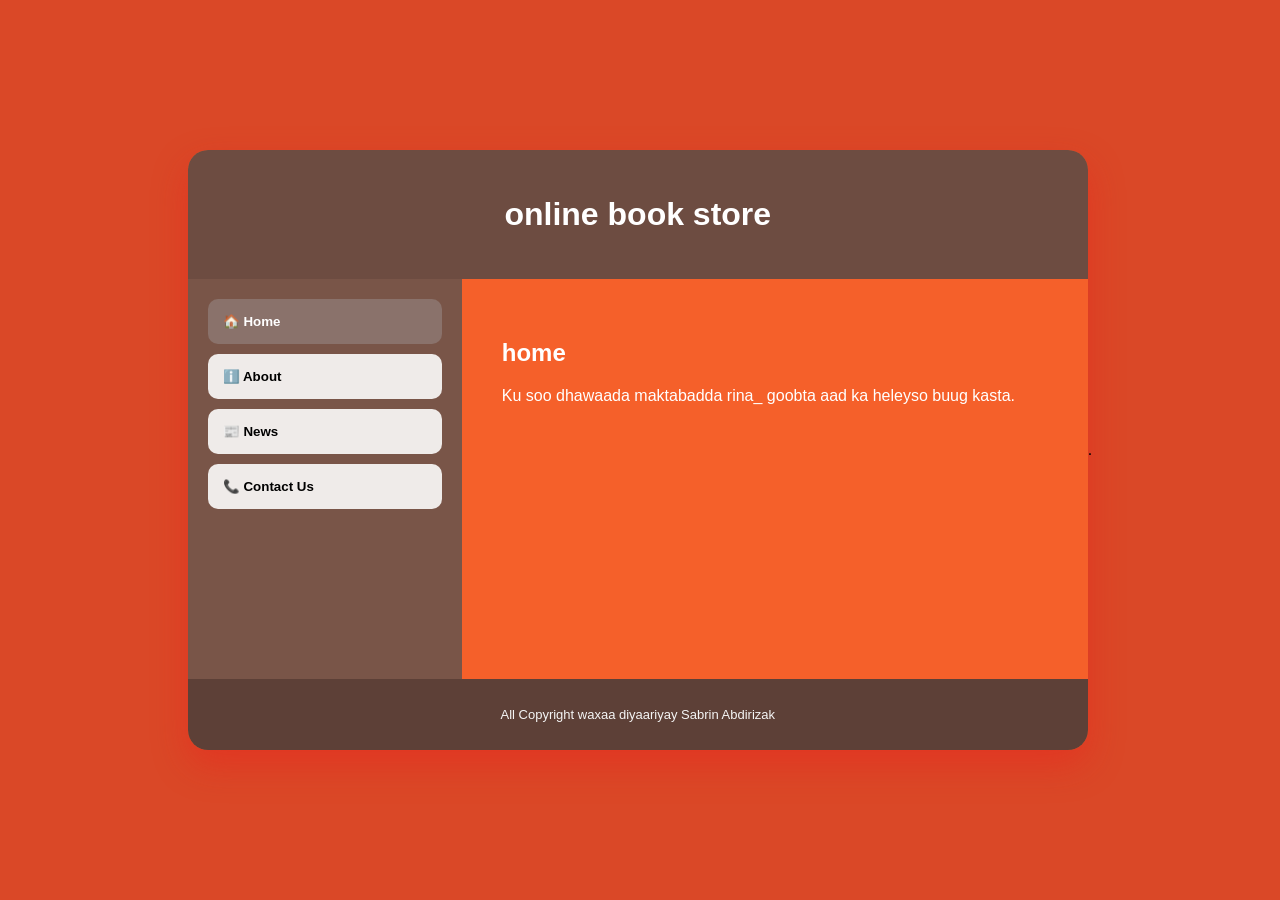
==== rina.html @ 8ec7cf96 "Add files via upload" ====
<!DOCTYPE html>
<html lang="en">
<head>
    <meta charset="UTF-8">
    <meta name="viewport" content="width=device-width, initial-scale=1.0">
    <title>sabrin beautiful salon</title>
    <link rel="stylesheet" href="style.css">
</head>
<body>
    <div class="main-container-unique">
        <div class="header-section">
            <h1>online book store</h1>
        </div>

        <div class="content-wrapper-flex">
            <nav class="sidebar-nav">
                <button class="menu-btn active" onclick="showInfo(event, 'Home')">🏠 Home</button>
                <button class="menu-btn" onclick="showInfo(event, 'About')">ℹ️ About</button>
                <button class="menu-btn" onclick="showInfo(event, 'News')">📰 News</button>
                <button class="menu-btn" onclick="showInfo(event, 'Contact')">📞 Contact Us</button>
            </nav>

            <div class="info-display-area">
                
                <div id="Home" class="info-tab show">
                    <h2>home</h2>
                    <p>Ku soo dhawaada maktabadda rina_ goobta aad ka heleyso buug kasta.</p>
                </div>

                <div id="About" class="info-tab">
                    <h2>waxaa naga helee</h2>
                    <p>liiska buugaagta ugu cusub ee hadda soo baxay.</p>
                </div>

                <div id="News" class="info-tab">
                    <h2>Wararkii Ugu Dambeeyay</h2>
                    <p>waxaan hadda ku jirnaa 50% discount,Buy one get one free.</p>
                </div>

                <div id="Contact" class="info-tab">
                    <h2>Contact Us</h2>
                    <div class="contact-box">
                        <p> Email: @sabrina.store</p>
                        <p> Phone: +252 61 6450406</p>
                        <p> Address:muqdisho, dayniile</p>
                    </div>
                </div>
            </div>
        </div>

        <div class="footer-bar">
            <p>All Copyright waxaa diyaariyay Sabrin Abdirizak</p>
        </div>
    </div>

    <script>
        function showInfo(evt, sectionName) {
            var i, infoTab, menuBtn;
            infoTab = document.getElementsByClassName("info-tab");
            for (i = 0; i < infoTab.length; i++) {
                infoTab[i].classList.remove("show");
            }
            menuBtn = document.getElementsByClassName("menu-btn");
            for (i = 0; i < menuBtn.length; i++) {
                menuBtn[i].className = menuBtn[i].className.replace(" active", "");
            }
            document.getElementById(sectionName).classList.add("show");
            evt.currentTarget.className += " active";
        }
    </script>
</body>
</html>.
</body>
</html>
---- style.css ----
body {
    font-family: 'Segoe UI', Tahoma, Geneva, Verdana, sans-serif;
    background-color: #da4827;
    margin: 0;
    display: flex;
    justify-content: center;
    align-items: center;
    min-height: 100vh;
}

.main-container-unique {
    width: 85%;
    max-width: 900px;
    background-color: #f5602a;
    border-radius: 20px;
    box-shadow: 0 15px 35px rgba(238, 28, 28, 0.4);
    overflow: hidden;
}

.header-section {
    background-color: #6d4c41;
    padding: 25px;
    text-align: center;
    color: white;
}

.content-wrapper-flex {
    display: flex;
    min-height: 400px;
}

.sidebar-nav {
    width: 30%;
    background-color: #795548;
    padding: 20px;
}

.menu-btn {
    width: 100%;
    padding: 15px;
    margin-bottom: 10px;
    border: none;
    border-radius: 10px;
    background: #efebe9;
    cursor: pointer;
    font-weight: bold;
    text-align: left;
    transition: 0.3s;
}

.menu-btn:hover {
    background-color: #d7ccc8;
}

.menu-btn.active {
    background-color: #8a726b;
    color: white;
}

.info-display-area {
    width: 70%;
    padding: 40px;
    color: white;
}

.info-tab {
    display: none;
}

.info-tab.show {
    display: block;
    animation: slideIn 0.4s ease-out;
}

.contact-box p {
    background: rgba(151, 38, 38, 0.1);
    padding: 10px;
    border-radius: 5px;
    margin-bottom: 5px;
}

.footer-bar {
    text-align: center;
    padding: 15px;
    color: #f5f5f5;
    font-size: 13px;
    background-color: #5d4037;
}

@keyframes slideIn {
    from {
        transform: translateY(10px);
        opacity: 0;
    }
    to {
        transform: translateY(0);
        opacity: 1;
    }
}
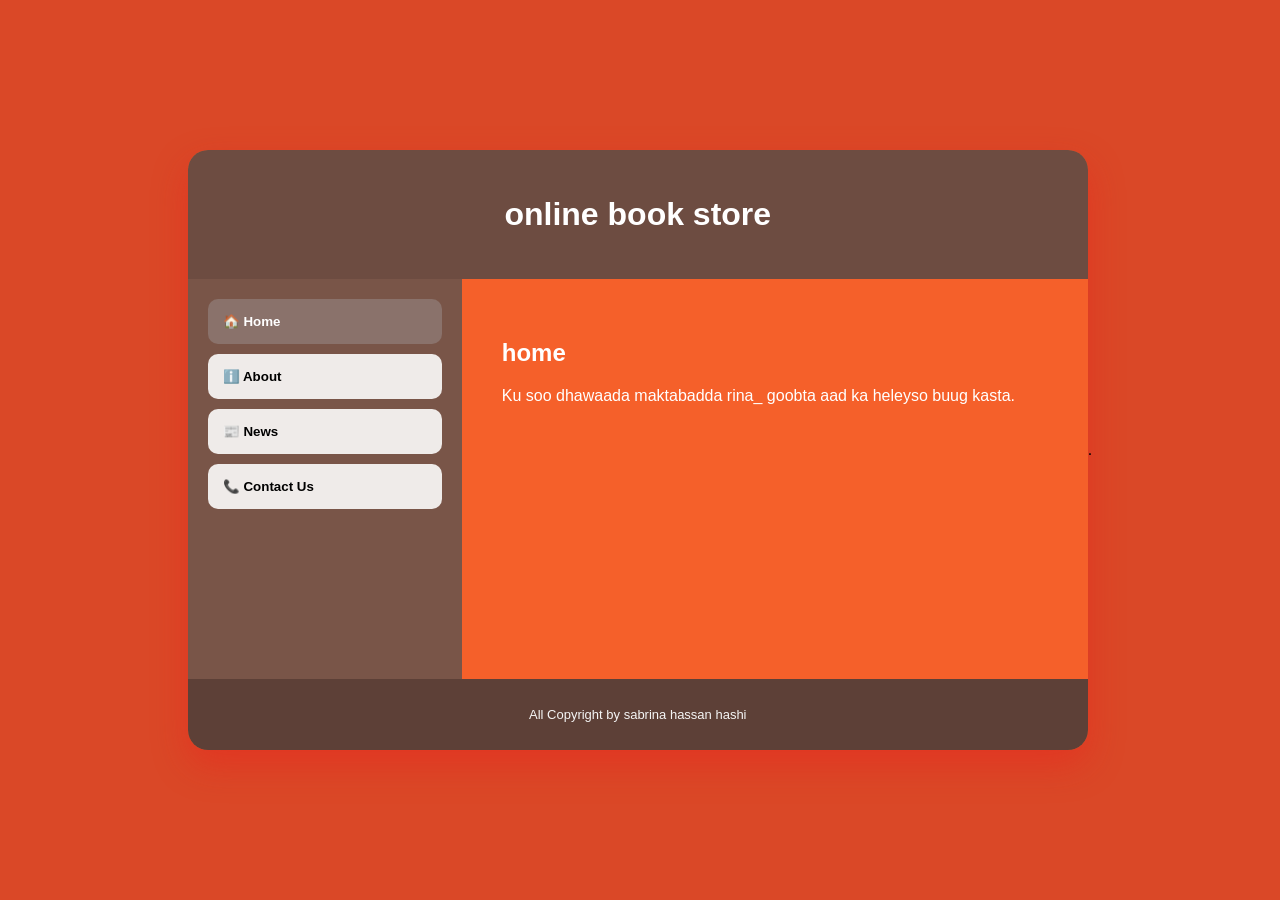
==== commit 395d554f: "Add files via upload" ====
--- a/rina.html
+++ b/rina.html
@@ -3,7 +3,7 @@
 <head>
     <meta charset="UTF-8">
     <meta name="viewport" content="width=device-width, initial-scale=1.0">
-    <title>sabrin beautiful salon</title>
+    <title>sabrina online book</title>
     <link rel="stylesheet" href="style.css">
 </head>
 <body>
@@ -42,14 +42,14 @@
                     <div class="contact-box">
                         <p> Email: @sabrina.store</p>
                         <p> Phone: +252 61 6450406</p>
-                        <p> Address:muqdisho, dayniile</p>
+                        
                     </div>
                 </div>
             </div>
         </div>
 
         <div class="footer-bar">
-            <p>All Copyright waxaa diyaariyay Sabrin Abdirizak</p>
+            <p>All Copyright by sabrina hassan hashi</p>
         </div>
     </div>
 
